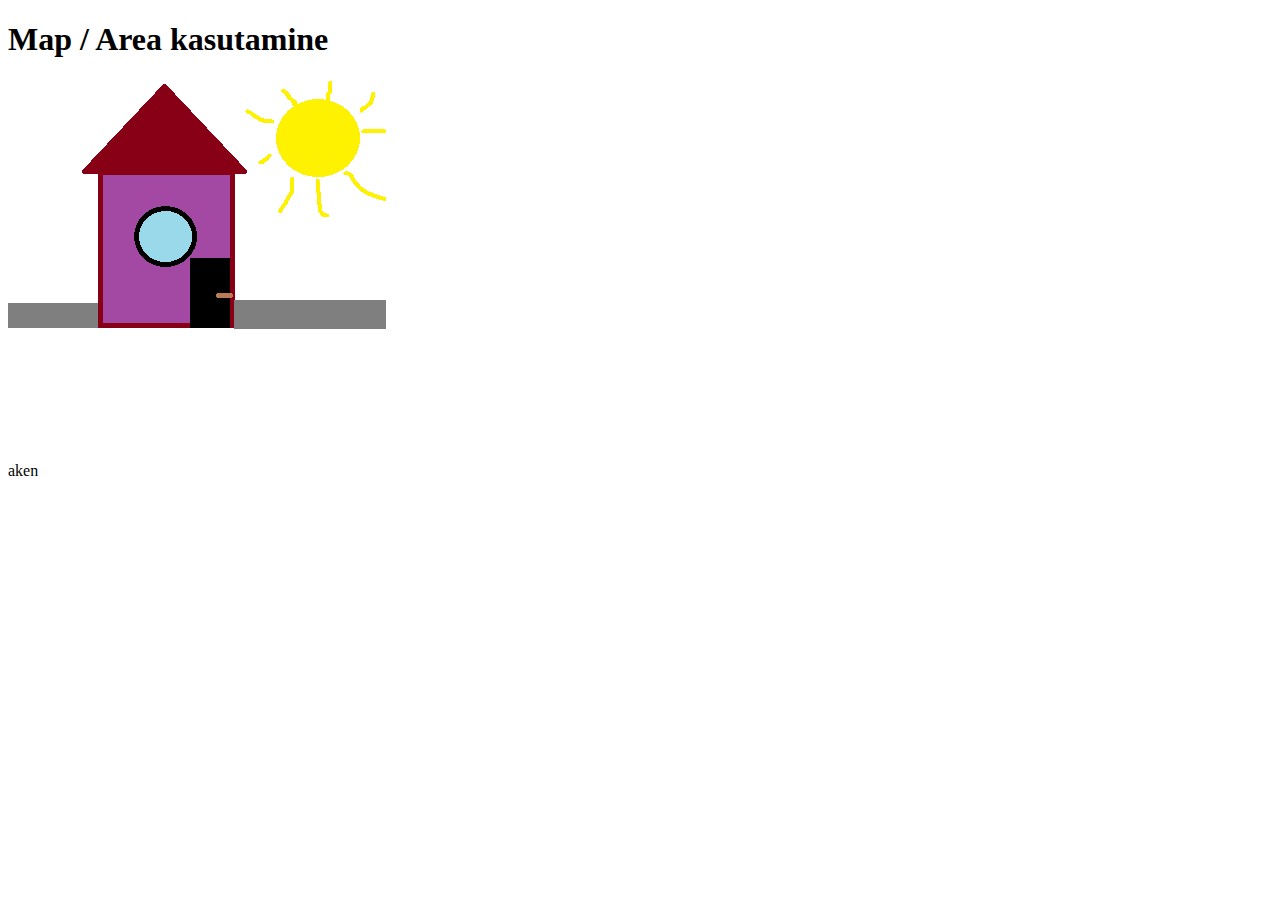
==== aken.html @ 8d7aa22c "Add files via upload" ====
<!DOCTYPE html>
<html lang="en">
<head>
  <meta charset="UTF-8">
  <title>Map area kasutamine</title>
</head>
<body>
<h1>Map / Area kasutamine</h1>
<img src="maja.png" alt="ilus maja" usemap="#majake">
<map name="majake">
  <! --ring-->
  <area shape="circle" coords="156,156,20" href="aken.html" alt="aken">
  <! --ristküülik-->
  <area shape="rect" coords="97,97,219,238" href="seina.html" alt="seina">
  <! --kolmnurk-->
  <area shape="poly" coords="82,88,156,10,227,87" href="katus.html" alt="katus">
  <! --päike-->
  <area shape="circle" coords="308,59,349" href="päike.html" alt="päike">
  <! --ukse-->
  <area shape="rect" coords="185,180,220,180" href="" alt="">


</map>
<div>
aken
</div>

</body>
</html>
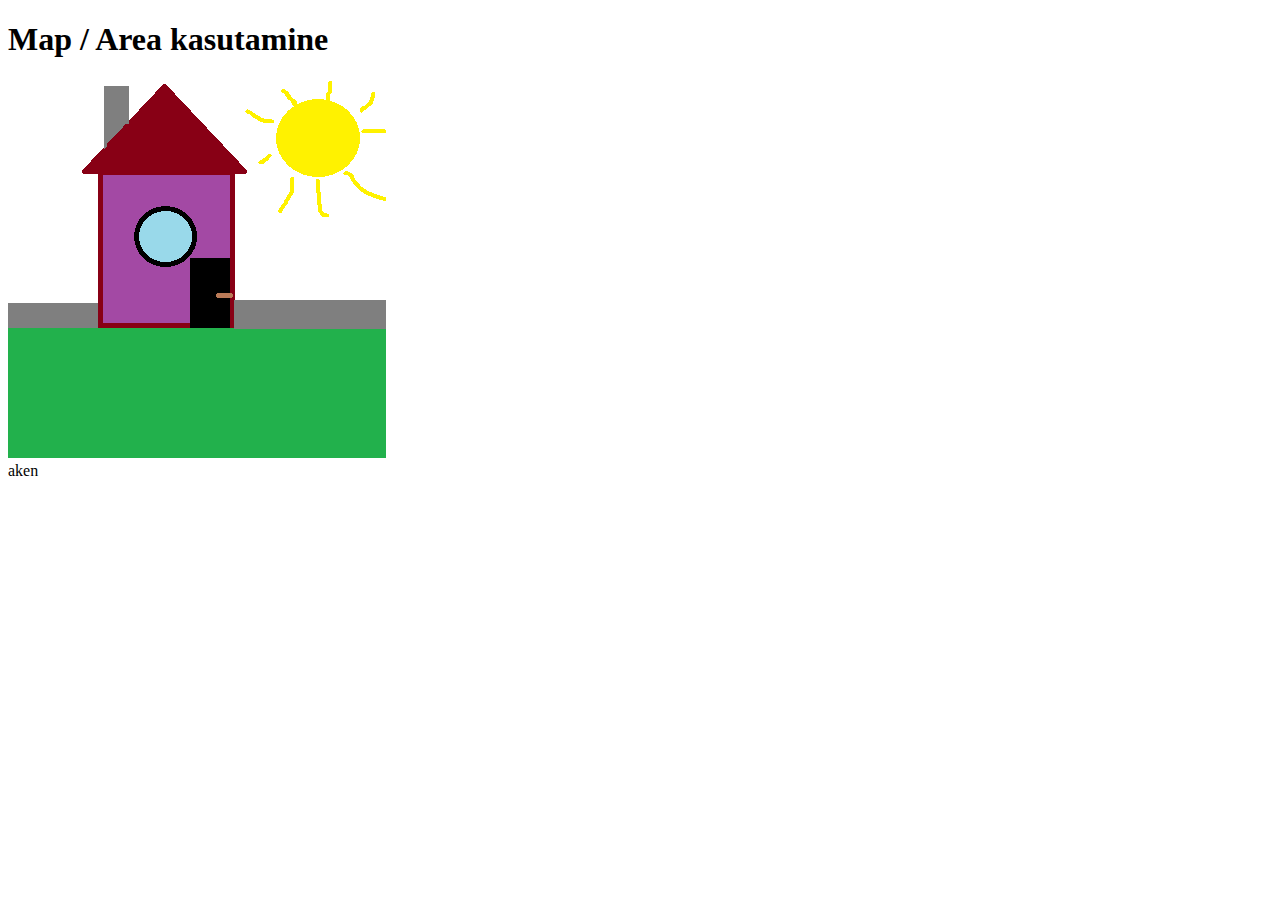
==== commit 8364a912: "Add files via upload" ====
--- a/aken.html
+++ b/aken.html
@@ -15,10 +15,13 @@
   <! --kolmnurk-->
   <area shape="poly" coords="82,88,156,10,227,87" href="katus.html" alt="katus">
   <! --päike-->
-  <area shape="circle" coords="308,59,349" href="päike.html" alt="päike">
-  <! --ukse-->
-  <area shape="rect" coords="185,180,220,180" href="" alt="">
-
+  <area shape="circle" coords="308,59,57" href="päike.html" alt="päike">
+  <! --tee-->
+  <area shape="rect" coords="228,223,375,248" href="tee.html" alt="tee">
+  <! --rohi-->
+  <area shape="rect" coords="0,249,376,373" href="rohi.html" alt="rohi">
+  <! --toru-->
+  <area shape="rect" coords="97,8,118,40" href="toru.html" alt="toru">
 
 </map>
 <div>
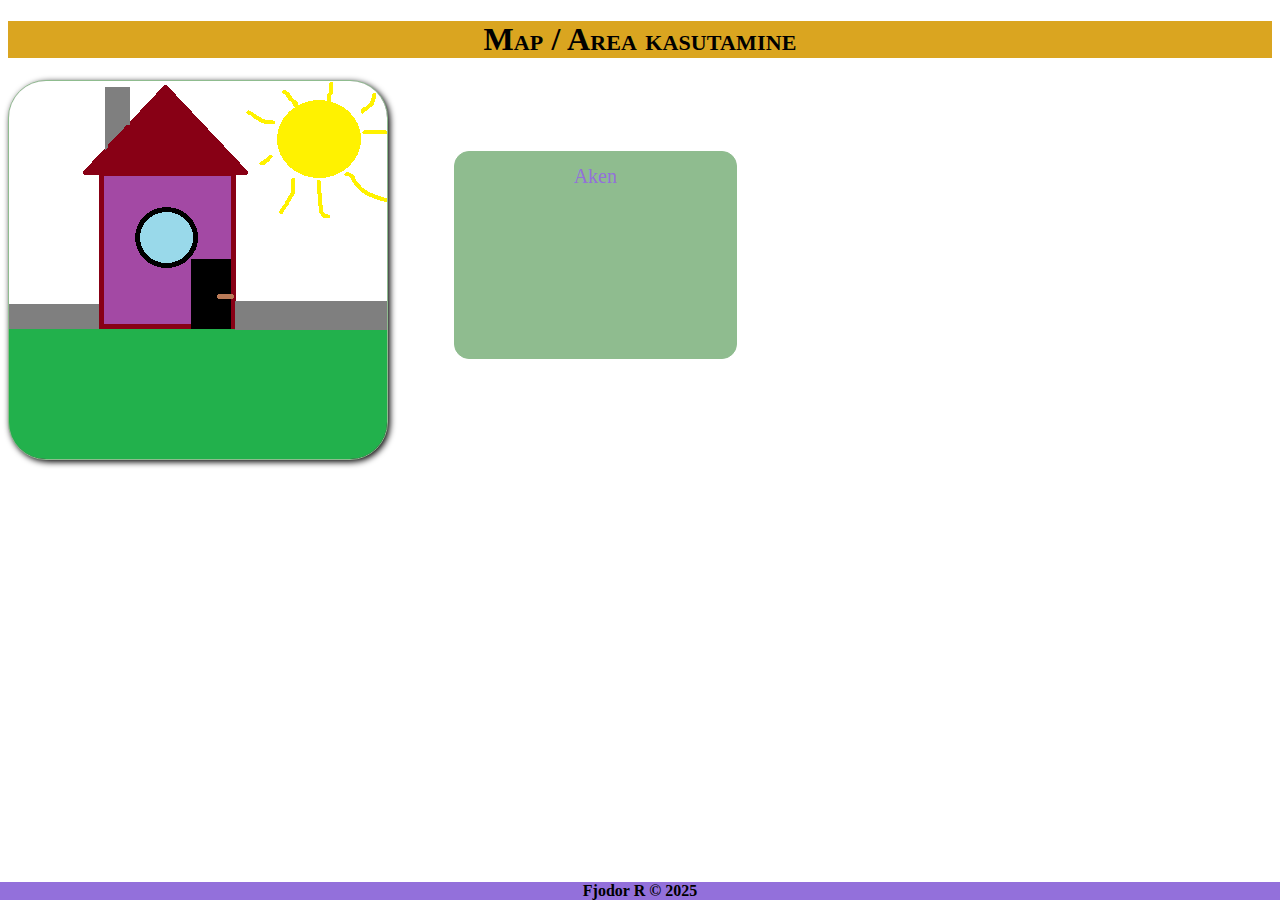
==== commit 86b5a3ea: "Add files via upload" ====
--- a/aken.html
+++ b/aken.html
@@ -3,9 +3,12 @@
 <head>
   <meta charset="UTF-8">
   <title>Map area kasutamine</title>
+  <link rel="stylesheet" href="mapStyle.css">
 </head>
 <body>
-<h1>Map / Area kasutamine</h1>
+<header>
+  <h1>Map / Area kasutamine</h1>
+</header>
 <img src="maja.png" alt="ilus maja" usemap="#majake">
 <map name="majake">
   <! --ring-->
@@ -25,8 +28,12 @@
 
 </map>
 <div>
-aken
+Aken
 </div>
+
+<footer>
+  <strong>Fjodor R &copy; 2025</strong>
+</footer>
 
 </body>
 </html>--- a/mapStyle.css
+++ b/mapStyle.css
@@ -0,0 +1,47 @@
+div{
+    width:20%;
+    height:20%;
+    border: solid 1pt darkseagreen;
+    position: absolute;
+    left: 12cm;
+    top: 4cm;
+    padding: 1%;
+    border-radius: 15px;
+    font-family: Broadway Condensed, serif;
+    color: mediumpurple;
+    background-color: darkseagreen;
+    text-align: center;
+    font-size: 15pt;
+
+
+
+}
+
+footer{
+    text-align: center;
+    position: fixed;
+    bottom: 0;
+    left: 0;
+    width: 100%;
+    background-color: mediumpurple;
+
+}
+
+header{
+    text-align: center;
+    width: 100%;
+    font-family: "Corbel Light", cursive;
+    font-variant: small-caps;
+    letter-spacing: 0.1pt;
+    background-color: goldenrod;
+
+}
+
+img{
+    border: solid 1pt darkseagreen;
+    border-radius: 10%;
+    filter: drop-shadow(2px 2px 3px black);
+    
+
+
+}
